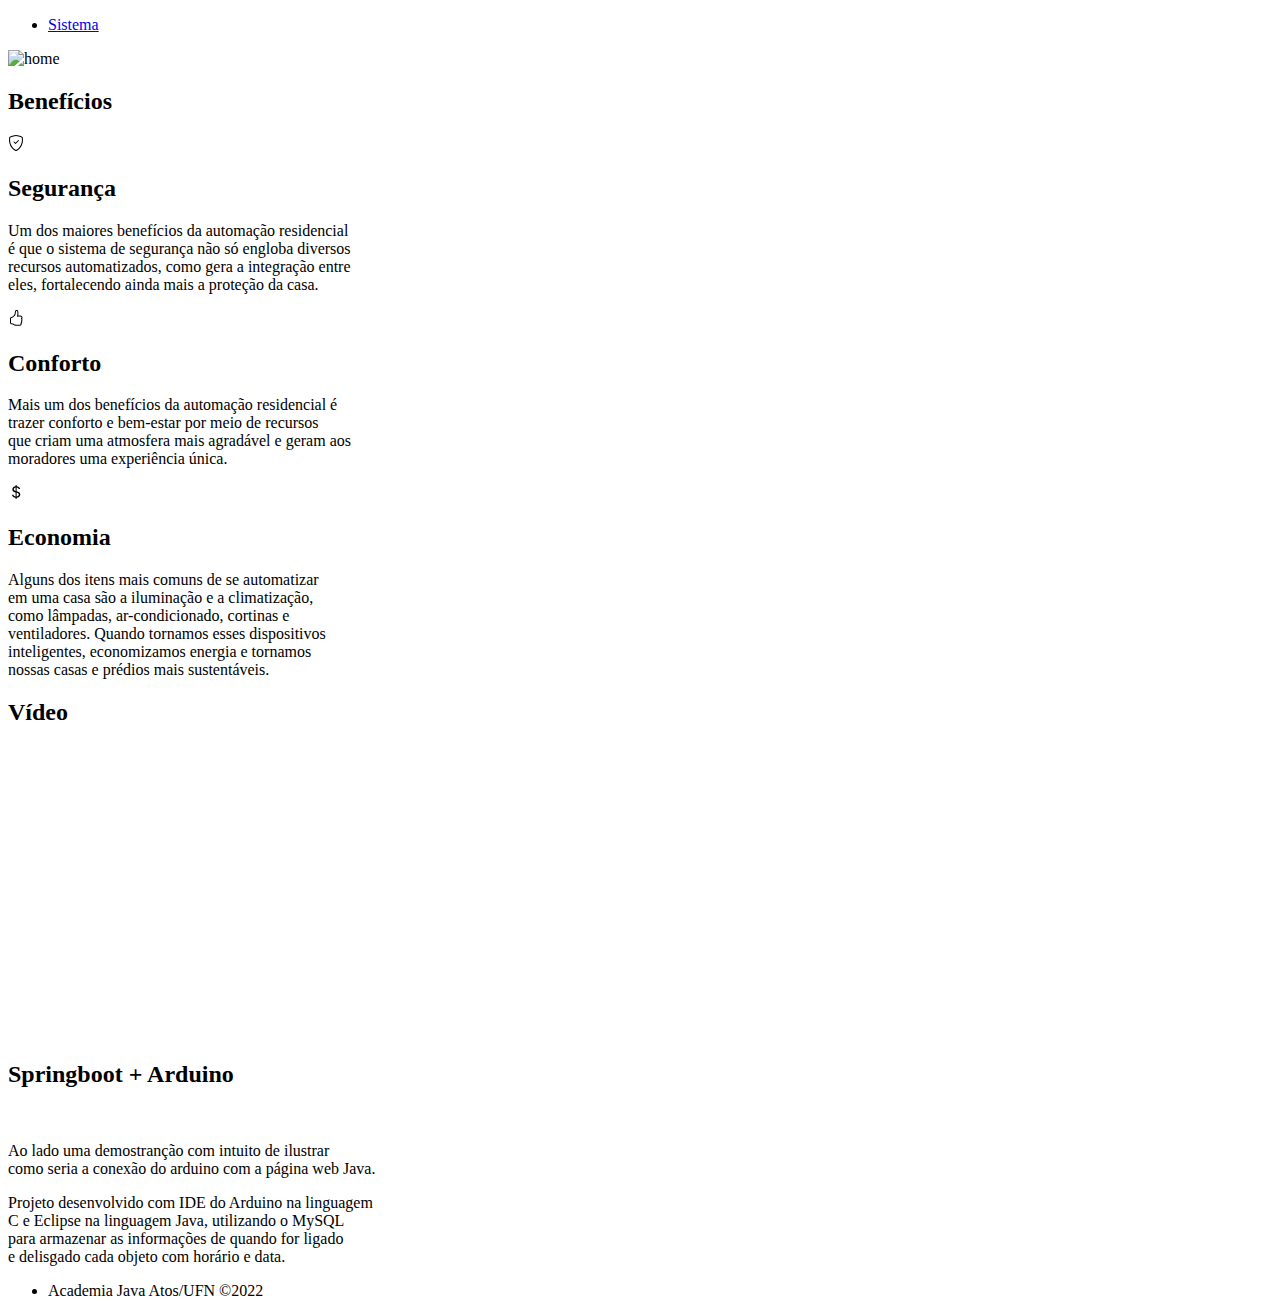
==== ComunicacaoSerialArduino/src/main/resources/templates/index.html @ b3c9b2d0 "Springboot + Arduino" ====
<!doctype html>
<html lang="pt-br" xmlns:th="https://www.thymeleaf.org"
    xmlns:sec="https://www.thymeleaf.org/thymleaf-extras-springsecurity5">
  <head>
    <meta charset="utf-8">
    <meta name="viewport" content="width=device-width, initial-scale=1">
    <meta name="description" content="">
    <meta name="author" content="Mark Otto, Jacob Thornton, and Bootstrap contributors">
    <meta name="generator" content="Hugo 0.98.0">  
    <!-- VINCULO COM O CSS E BOOTSTRAP-->
<link href="https://cdn.jsdelivr.net/npm/bootstrap@5.2.0-beta1/dist/css/bootstrap.min.css" rel="stylesheet" integrity="sha384-0evHe/X+R7YkIZDRvuzKMRqM+OrBnVFBL6DOitfPri4tjfHxaWutUpFmBp4vmVor" crossorigin="anonymous">
    <title>Automação Residencial</title> 
  </head>
  <body>
 
  <!-- ÍCONE DOS BENEFÍCIOS -->  
<svg xmlns="http://www.w3.org/2000/svg" style="display: none;">
  <symbol id="bootstrap" viewBox="0 0 118 94">
    <title>Automação Residencial</title>
   
     <!-- ÍCONE CONFORTO --> 
  <symbol id="cpu-fill" viewBox="0 0 16 16">    
    <path d="M8.864.046C7.908-.193 7.02.53 6.956 1.466c-.072 1.051-.23 2.016-.428 2.59-.125.36-.479 1.013-1.04 1.639-.557.623-1.282 1.178-2.131 1.41C2.685 7.288 2 7.87 2 8.72v4.001c0 .845.682 1.464 1.448 1.545 1.07.114 1.564.415 2.068.723l.048.03c.272.165.578.348.97.484.397.136.861.217 1.466.217h3.5c.937 0 1.599-.477 1.934-1.064a1.86 1.86 0 0 0 .254-.912c0-.152-.023-.312-.077-.464.201-.263.38-.578.488-.901.11-.33.172-.762.004-1.149.069-.13.12-.269.159-.403.077-.27.113-.568.113-.857 0-.288-.036-.585-.113-.856a2.144 2.144 0 0 0-.138-.362 1.9 1.9 0 0 0 .234-1.734c-.206-.592-.682-1.1-1.2-1.272-.847-.282-1.803-.276-2.516-.211a9.84 9.84 0 0 0-.443.05 9.365 9.365 0 0 0-.062-4.509A1.38 1.38 0 0 0 9.125.111L8.864.046zM11.5 14.721H8c-.51 0-.863-.069-1.14-.164-.281-.097-.506-.228-.776-.393l-.04-.024c-.555-.339-1.198-.731-2.49-.868-.333-.036-.554-.29-.554-.55V8.72c0-.254.226-.543.62-.65 1.095-.3 1.977-.996 2.614-1.708.635-.71 1.064-1.475 1.238-1.978.243-.7.407-1.768.482-2.85.025-.362.36-.594.667-.518l.262.066c.16.04.258.143.288.255a8.34 8.34 0 0 1-.145 4.725.5.5 0 0 0 .595.644l.003-.001.014-.003.058-.014a8.908 8.908 0 0 1 1.036-.157c.663-.06 1.457-.054 2.11.164.175.058.45.3.57.65.107.308.087.67-.266 1.022l-.353.353.353.354c.043.043.105.141.154.315.048.167.075.37.075.581 0 .212-.027.414-.075.582-.05.174-.111.272-.154.315l-.353.353.353.354c.047.047.109.177.005.488a2.224 2.224 0 0 1-.505.805l-.353.353.353.354c.006.005.041.05.041.17a.866.866 0 0 1-.121.416c-.165.288-.503.56-1.066.56z"/>
  </symbol>
  
     <!-- ÍCONE SEGURANÇA --> 
  <symbol id="toggles2" viewBox="0 0 16 16">
    <path d="M5.338 1.59a61.44 61.44 0 0 0-2.837.856.481.481 0 0 0-.328.39c-.554 4.157.726 7.19 2.253 9.188a10.725 10.725 0 0 0 2.287 2.233c.346.244.652.42.893.533.12.057.218.095.293.118a.55.55 0 0 0 .101.025.615.615 0 0 0 .1-.025c.076-.023.174-.061.294-.118.24-.113.547-.29.893-.533a10.726 10.726 0 0 0 2.287-2.233c1.527-1.997 2.807-5.031 2.253-9.188a.48.48 0 0 0-.328-.39c-.651-.213-1.75-.56-2.837-.855C9.552 1.29 8.531 1.067 8 1.067c-.53 0-1.552.223-2.662.524zM5.072.56C6.157.265 7.31 0 8 0s1.843.265 2.928.56c1.11.3 2.229.655 2.887.87a1.54 1.54 0 0 1 1.044 1.262c.596 4.477-.787 7.795-2.465 9.99a11.775 11.775 0 0 1-2.517 2.453 7.159 7.159 0 0 1-1.048.625c-.28.132-.581.24-.829.24s-.548-.108-.829-.24a7.158 7.158 0 0 1-1.048-.625 11.777 11.777 0 0 1-2.517-2.453C1.928 10.487.545 7.169 1.141 2.692A1.54 1.54 0 0 1 2.185 1.43 62.456 62.456 0 0 1 5.072.56z"/>
      <path d="M10.854 5.146a.5.5 0 0 1 0 .708l-3 3a.5.5 0 0 1-.708 0l-1.5-1.5a.5.5 0 1 1 .708-.708L7.5 7.793l2.646-2.647a.5.5 0 0 1 .708 0z"/>
      </symbol>
  
   <!-- ÍCONE ECONOMIA --> 
  <symbol id="tools" viewBox="0 0 16 16">
     <path d="M4 10.781c.148 1.667 1.513 2.85 3.591 3.003V15h1.043v-1.216c2.27-.179 3.678-1.438 3.678-3.3 0-1.59-.947-2.51-2.956-3.028l-.722-.187V3.467c1.122.11 1.879.714 2.07 1.616h1.47c-.166-1.6-1.54-2.748-3.54-2.875V1H7.591v1.233c-1.939.23-3.27 1.472-3.27 3.156 0 1.454.966 2.483 2.661 2.917l.61.162v4.031c-1.149-.17-1.94-.8-2.131-1.718H4zm3.391-3.836c-1.043-.263-1.6-.825-1.6-1.616 0-.944.704-1.641 1.8-1.828v3.495l-.2-.05zm1.591 1.872c1.287.323 1.852.859 1.852 1.769 0 1.097-.826 1.828-2.2 1.939V8.73l.348.086z"/>
  </symbol>
</svg>
<main>

 <!-- CABEÇALHO --> 
 <ul class="nav">
    <li class="nav-item">
      <a class="nav-link active" aria-current="page" href="/home">Sistema</a>
    </li>
  </ul>

<!-- IMAGEM INICIAL -->
  <div>
    <img src="images/iniciar.jpg" class="img-fluid" alt="home">
 </div>

 <!-- INFORMAÇÕES DE BENEFÍCIOS DA AUTOMAÇÃO RESIDENCIAL --> 
  <div class="container px-4 py-5 fonte" id="hanging-icons">
    <h2 class="pb-2 border-bottom">Benefícios</h2>
    <div class="row g-4 py-5 row-cols-1 row-cols-lg-3">
      <div class="col d-flex align-items-start">
        <div class="icon-square bg-light text-dark d-inline-flex align-items-center justify-content-center fs-4 flex-shrink-0 me-3">
          <svg class="bi" width="1em" height="1em"><use xlink:href="#toggles2"/></svg>
        </div>

        <div>
          <h2>Segurança</h2>
          <p>Um dos maiores benefícios da automação residencial<br>
            é que o sistema de segurança não só engloba diversos<br>
             recursos automatizados, como gera a integração entre<br>
              eles, fortalecendo ainda mais a proteção da casa.</p>
           </div>
      </div>
      <div class="col d-flex align-items-start fonte">
        <div class="icon-square bg-light text-dark d-inline-flex align-items-center justify-content-center fs-4 flex-shrink-0 me-3">
          <svg class="bi" width="1em" height="1em"><use xlink:href="#cpu-fill"/></svg>
        </div>

        <div>
          <h2>Conforto</h2>
          <p>Mais um dos benefícios da automação residencial é<br>
            trazer conforto e bem-estar por meio de recursos<br>
            que criam uma atmosfera mais agradável e geram aos<br>
            moradores uma experiência única.</p>
          </div>
      </div>
      <div class="col d-flex align-items-start fonte">
        <div class="icon-square bg-light text-dark d-inline-flex align-items-center justify-content-center fs-4 flex-shrink-0 me-3">
          <svg class="bi" width="1em" height="1em"><use xlink:href="#tools"/></svg>
        </div>

        <div>
          <h2>Economia</h2>
          <p>Alguns dos itens mais comuns de se automatizar <br>
            em uma casa são a iluminação e a climatização, <br>
            como lâmpadas, ar-condicionado, cortinas e <br> 
            ventiladores. Quando tornamos esses dispositivos <br>
             inteligentes, economizamos energia e tornamos <br>
              nossas casas e prédios mais sustentáveis. </p>
            </div>
      </div>
    </div>
  </div>

  <!-- INFORMAÇÃO DO VÍDEO --> 


  <div class="container px-4 py-5" id="custom-cards">
    <h2 class="pb-2 border-bottom fonte">Vídeo</h2>
    

  
  <div class="row row-cols-1 row-cols-lg-3 align-items-stretch g-4 py-5">
    <div class="col">
      <div class=" h-100 overflow-hidden bg-none rounded-0">
        <div class="">
            
            <div class="container px-4 py-4"></div>  
            <iframe width="410" height="255" src="https://www.youtube.com/embed/Z4LeAGdQk1s" title="YouTube video player" frameborder="0" allow="accelerometer; autoplay; clipboard-write; encrypted-media; gyroscope; picture-in-picture" allowfullscreen></iframe>
        </div>
      </div>
    </div>

    <div><br><br>
          <h2>Springboot + Arduino</h2><br>
          <p>Ao lado uma demostranção com intuito de ilustrar<br>
            como seria a conexão do arduino com a página web Java.<br></p>
             <p>Projeto desenvolvido com IDE do Arduino na linguagem<br>
                C e Eclipse na linguagem Java, utilizando o MySQL<br>
                para armazenar as informações de quando for ligado<br>
                e delisgado cada objeto com horário e data.</p>
           </div>
      </div>
        <div class="icon-square bg-light text-dark d-inline-flex align-items-center justify-content-center fs-4 flex-shrink-0 me-3">
        </div>

  
  
  
</main> 
<div class="container px-4 py-5" id="custom-cards"></div>     
  </body>
  <div class="container px-4 py-5" id="custom-cards">
  <div class="fonte1">
      
    <footer><ul class="nav justify-content-center">
        </li>
        <li class="nav-item">
          <a class="nav-link disabled">Academia Java Atos/UFN ©2022</a>
        </li>
      </ul></footer> 
  </div>
</html>
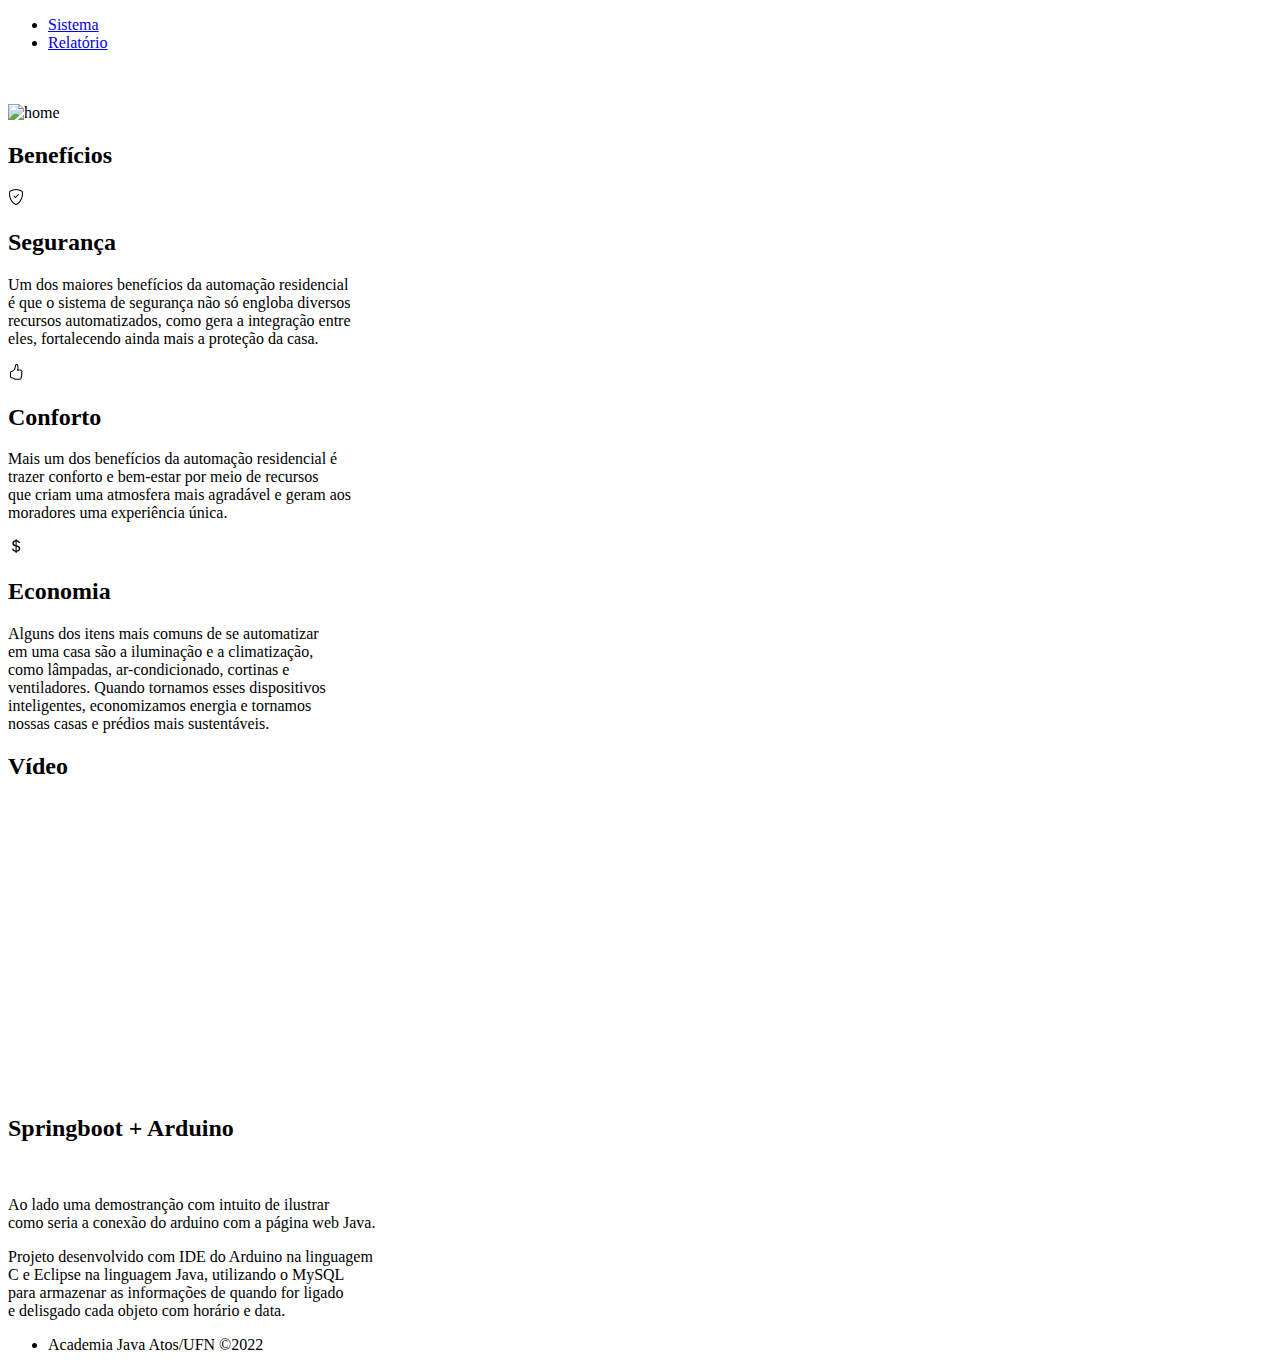
==== commit fb3872d3: "Projeto Final desenvolvido para Academia de Java Atos/UFNdesenvolvido para demonstrar" ====
--- a/ComunicacaoSerialArduino/src/main/resources/templates/index.html
+++ b/ComunicacaoSerialArduino/src/main/resources/templates/index.html
@@ -37,14 +37,31 @@
 <main>
 
  <!-- CABEÇALHO --> 
- <ul class="nav">
-    <li class="nav-item">
-      <a class="nav-link active" aria-current="page" href="/home">Sistema</a>
-    </li>
-  </ul>
+  <header>
+    <div id="header">      
+      <nav class="navbar navbar-expand-lg fixed-top bg-light navbar-light">
+        <div class="container"> 
+            <div class="collapse navbar-collapse" id="navbarText">
+            <ul class="navbar-nav me-auto mb-2 mb-lg-0">
+              <li class="nav-item">               
+                <div>
+                  <a class="nav-link" href="/home">Sistema</a>
+                </div>
+              </li>
+              <li class="nav-item">                
+                <div>
+                  <a class="nav-link" href="/relatorio">Relatório</a>
+                </div>
+              </li>             
+            </ul>                      
+          </div>
+        </div>
+      </nav>
+      </div>
+  </header>
 
 <!-- IMAGEM INICIAL -->
-  <div>
+  <div><br><br>
     <img src="images/iniciar.jpg" class="img-fluid" alt="home">
  </div>
 
